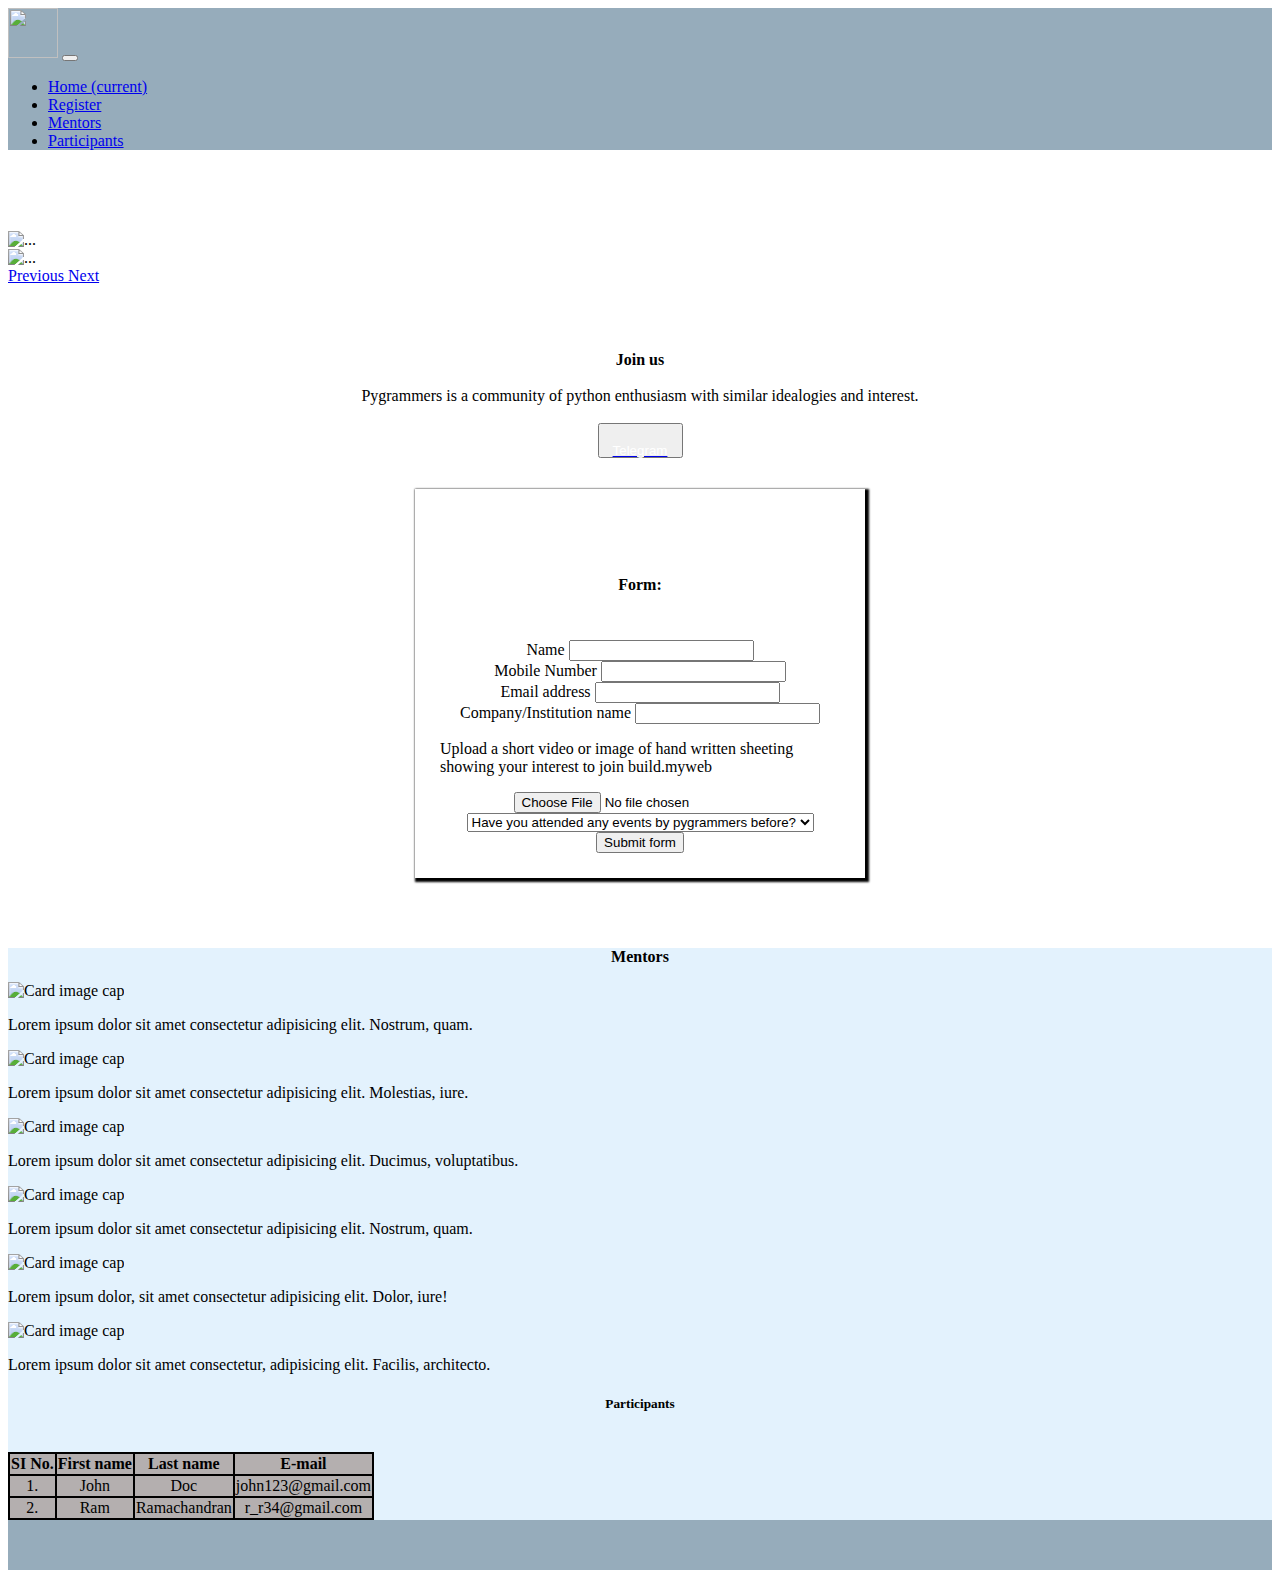
==== index.html @ 6032b81a "Rename website.html to index.html" ====
<!DOCTYPE html>
<html lang="en">
<head>
    <meta charset="UTF-8">
    <meta http-equiv="X-UA-Compatible" content="IE=edge">
    <meta name="viewport" content="width=device-width, initial-scale=1.0">
    <title>Website</title>
    <link rel="stylesheet" href="style3.css">
    <link rel="stylesheet" href="https://cdn.jsdelivr.net/npm/bootstrap@4.6.0/dist/css/bootstrap.min.css" integrity="sha384-B0vP5xmATw1+K9KRQjQERJvTumQW0nPEzvF6L/Z6nronJ3oUOFUFpCjEUQouq2+l" crossorigin="anonymous">

</head>
<body>
      <nav class="navbar navbar-expand-lg navbar-light fixed-top" style="background-color: #96acbb;">
        <a class="navbar-brand" href="#">
          <img src="files/buildlogo.png" alt="" style="width: 50px; height: 50px;"></a>
        <button class="navbar-toggler" type="button" data-toggle="collapse" data-target="#navbarTogglerDemo02" aria-controls="navbarTogglerDemo02" aria-expanded="false" aria-label="Toggle navigation">
          <span class="navbar-toggler-icon"></span>
        </button>
        <div class="collapse navbar-collapse" id="navbarTogglerDemo02">
          <ul class="navbar-nav ml-auto mt-2 mt-lg-0" style="text-align: left;">
            <li class="nav-item active">
              <a class="nav-link" href="#carouselExampleFade">Home <span class="sr-only">(current)</span></a>
            </li>
            <li class="nav-item">
              <a class="nav-link" href="#form">Register</a>
            </li>
            <li class="nav-item">
                <a class="nav-link" href="#mentors">Mentors</a>
              </li>
            <li class="nav-item">
              <a class="nav-link" href="#table">Participants</a>
            </li>
          </ul>
        </div>
      </nav>
      
      <div id="carouselExampleFade" class="carousel slide carousel-fade" data-ride="carousel">
        <div class="carousel-inner" style="padding-top: 65px;">
          <div class="carousel-item active">
            <img src="files/carousel.png" class="d-block w-100" alt="...">
          </div>
          <div class="carousel-item">
            <img src="files/carousel2.png" class="d-block w-100" alt="...">
          </div>
        </div>
        <a class="carousel-control-prev" href="#carouselExampleFade" role="button" data-slide="prev">
          <span class="carousel-control-prev-icon" aria-hidden="true"></span>
          <span class="sr-only">Previous</span>
        </a>
        <a class="carousel-control-next" href="#carouselExampleFade" role="button" data-slide="next">
          <span class="carousel-control-next-icon" aria-hidden="true"></span>
          <span class="sr-only">Next</span>
        </a>
      </div>
      <br><br>
      <div style="text-align: center; padding: 30px;">
          <b>Join us</b> <br> <br>
          Pygrammers is a community of python enthusiasm with similar idealogies and interest. <br> <br>
          <button  class="btn btn-primary" style="padding: 5px;">
            <a href="telegram.html"><p style="color:white;">Telegram</p></a>
          </button>

      </div>
  
      <div class="form" id="form" style="padding-top: 65px;"> 
        <h4 style="text-align: center;">Form:</h4>
        <form style="padding: 25px;">
          <div class="form-group">
            <label for="name">Name</label>
            <input type="text" class="form-control" id="name">
          </div>
          <div class="form-group">
            <label for="number">Mobile Number</label>
            <input type="number" class="form-control" id="number">
          </div>
          <div class="form-group">
            <label for="email">Email address</label>
            <input type="email" class="form-control" id="email">
          </div><div class="form-group">
            <label for="Inname">Company/Institution name</label>
            <input type="text" class="form-control" id="Inname">
          </div>
          <div class="form-group">
            <label for="exampleFormControlFile1"><p style="text-align: left;"> Upload a short video or image of hand written sheeting showing your interest to join build.myweb</p></label>
            <input type="file" class="form-control-file" id="exampleFormControlFile1">
          </div>
          <select class="form-control">
            <option>Have you attended any events by pygrammers before? </option>
          </select> <br>
          <button type="submit" class="btn btn-secondary">Submit form</button>
        </form>
      </div>
      <br>
      <br>
      <br>

      <div class="group" id="mentors">
        <p style="text-align: center;"><b>Mentors</b></p>
        <div class="card-group" style="background-color: #e3f2fd;">
          <div class="card" style="background-color: #e3f2fd; border: none;">
            <img class="card-img-top" src="files/Elon.jpg" alt="Card image cap" style="width: 170px; height: 160px; align-self: center; " >
            <div class="card-body">
              <p class="card-text">Lorem ipsum dolor sit amet consectetur adipisicing elit. Nostrum, quam.</p>
            </div>
          </div>
          <div class="card" style="background-color: #e3f2fd; border: none;">
            <img class="card-img-top" src="files/Elon.jpg" alt="Card image cap" style="width: 170px; height: 160px; align-self: center;">
            <div class="card-body">
              <p class="card-text">Lorem ipsum dolor sit amet consectetur adipisicing elit. Molestias, iure.</p>
            </div>
          </div>
          <div class="card" style="background-color: #e3f2fd; border: none;">
            <img class="card-img-top" src="files/Elon.jpg" alt="Card image cap" style="width: 170px; height: 160px; align-self: center;">
            <div class="card-body">
              <p class="card-text">Lorem ipsum dolor sit amet consectetur adipisicing elit. Ducimus, voluptatibus.</p>
            </div>
          </div>
          <div class="card-group" style="background-color: #e3f2fd;">
            <div class="card" style="background-color: #e3f2fd; border: none;">
              <img class="card-img-top" src="files/Elon.jpg" alt="Card image cap" style="width: 170px; height: 160px; align-self: center; " >
              <div class="card-body">
                <p class="card-text">Lorem ipsum dolor sit amet consectetur adipisicing elit. Nostrum, quam.</p>
              </div>
            </div>
            <div class="card" style="background-color: #e3f2fd; border: none;">
              <img class="card-img-top" src="files/Elon.jpg" alt="Card image cap" style="width: 170px; height: 160px; align-self: center;">
              <div class="card-body">
                <p class="card-text">Lorem ipsum dolor, sit amet consectetur adipisicing elit. Dolor, iure!</p>
              </div>
            </div>
            <div class="card" style="background-color: #e3f2fd; border: none;">
              <img class="card-img-top" src="files/Elon.jpg" alt="Card image cap" style="width: 170px; height: 160px; align-self: center;">
              <div class="card-body">
                <p class="card-text">Lorem ipsum dolor sit amet consectetur, adipisicing elit. Facilis, architecto.</p>
              </div>
            </div>
        </div>
      </div>
      <div class="table-container" id="table">
        <h5 style="text-align: center;">Participants</h5>
        <table class="table" style="text-align: center;">
          <br>
              <th>SI No.</th> 
              <th>First name</th>
              <th>Last name</th>
              <th>E-mail</th>
              <tr>
                  <td>1.</td>
                  <td>John</td>
                  <td>Doc</td>
                  <td>john123@gmail.com</td>
              </tr>
              <tr>
                  <td>2.</td>
                  <td>Ram</td>
                  <td>Ramachandran</td>
                  <td>r_r34@gmail.com</td>
              </tr>
          <table>
      </div>
  <footer class="footer" style="width: 100%; background-color: #96acbb; height: 50px;">   
      <img src="files/footer.png" alt="" style="width: 160px; margin-left: auto; margin-right: auto; display: block; padding-top: 10px;">
  </footer>
   
      <script src="https://code.jquery.com/jquery-3.5.1.slim.min.js" integrity="sha384-DfXdz2htPH0lsSSs5nCTpuj/zy4C+OGpamoFVy38MVBnE+IbbVYUew+OrCXaRkfj" crossorigin="anonymous"></script>
      <script src="https://cdn.jsdelivr.net/npm/bootstrap@4.6.0/dist/js/bootstrap.bundle.min.js" integrity="sha384-Piv4xVNRyMGpqkS2by6br4gNJ7DXjqk09RmUpJ8jgGtD7zP9yug3goQfGII0yAns" crossorigin="anonymous"></script>    
</body>
</html>
---- style3.css ----
.btn-primary{
    width: 85px;
    height: 35px;
    text-align: center;
}


.form{
    text-align: center;
    box-sizing: content-box;
    box-shadow: 2px 2px 2px 2px;
    max-width: 450px;
    margin: 0 auto;
}

.group{
    background-color: #e3f2fd;
    width: 100%;
    height: 100%;
    
}

.table, th, td{
    border: 2px solid black;
    border-collapse: collapse;
    background-color: rgb(180, 175, 175);
    
    
}
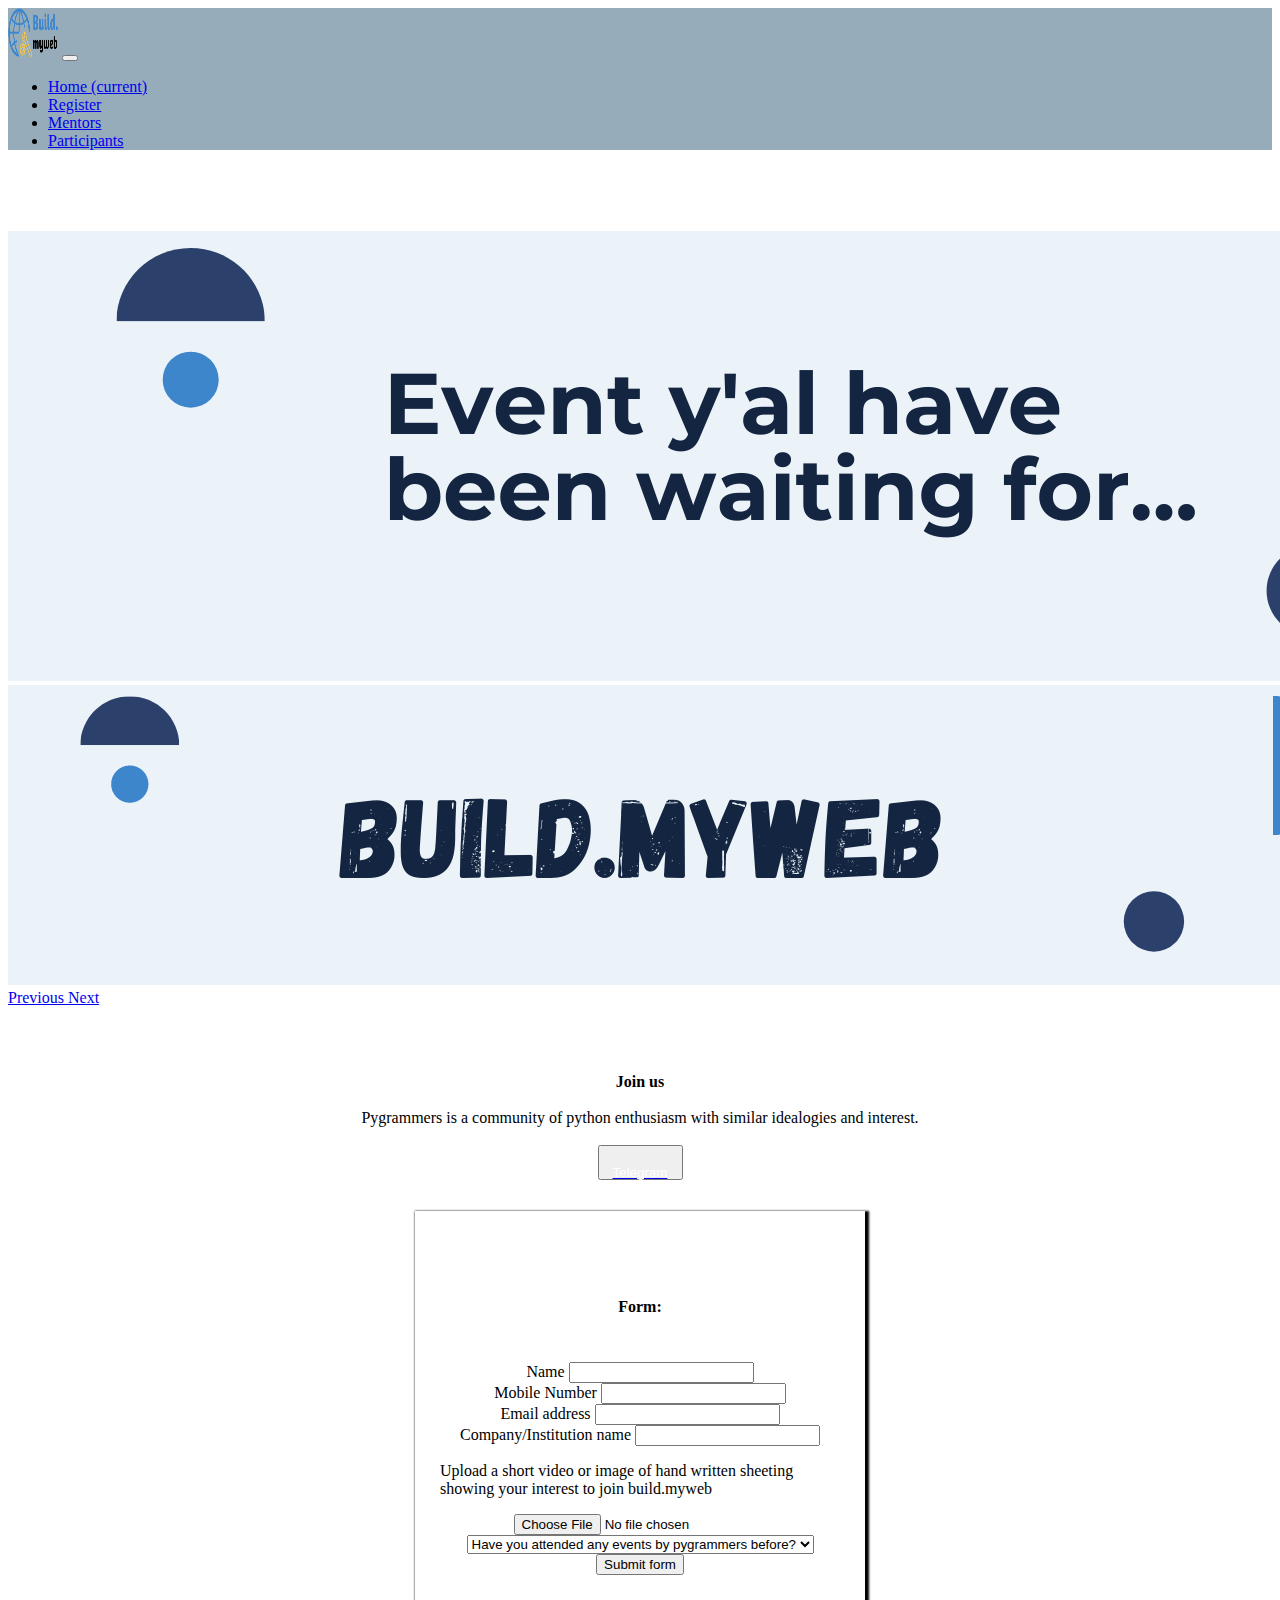
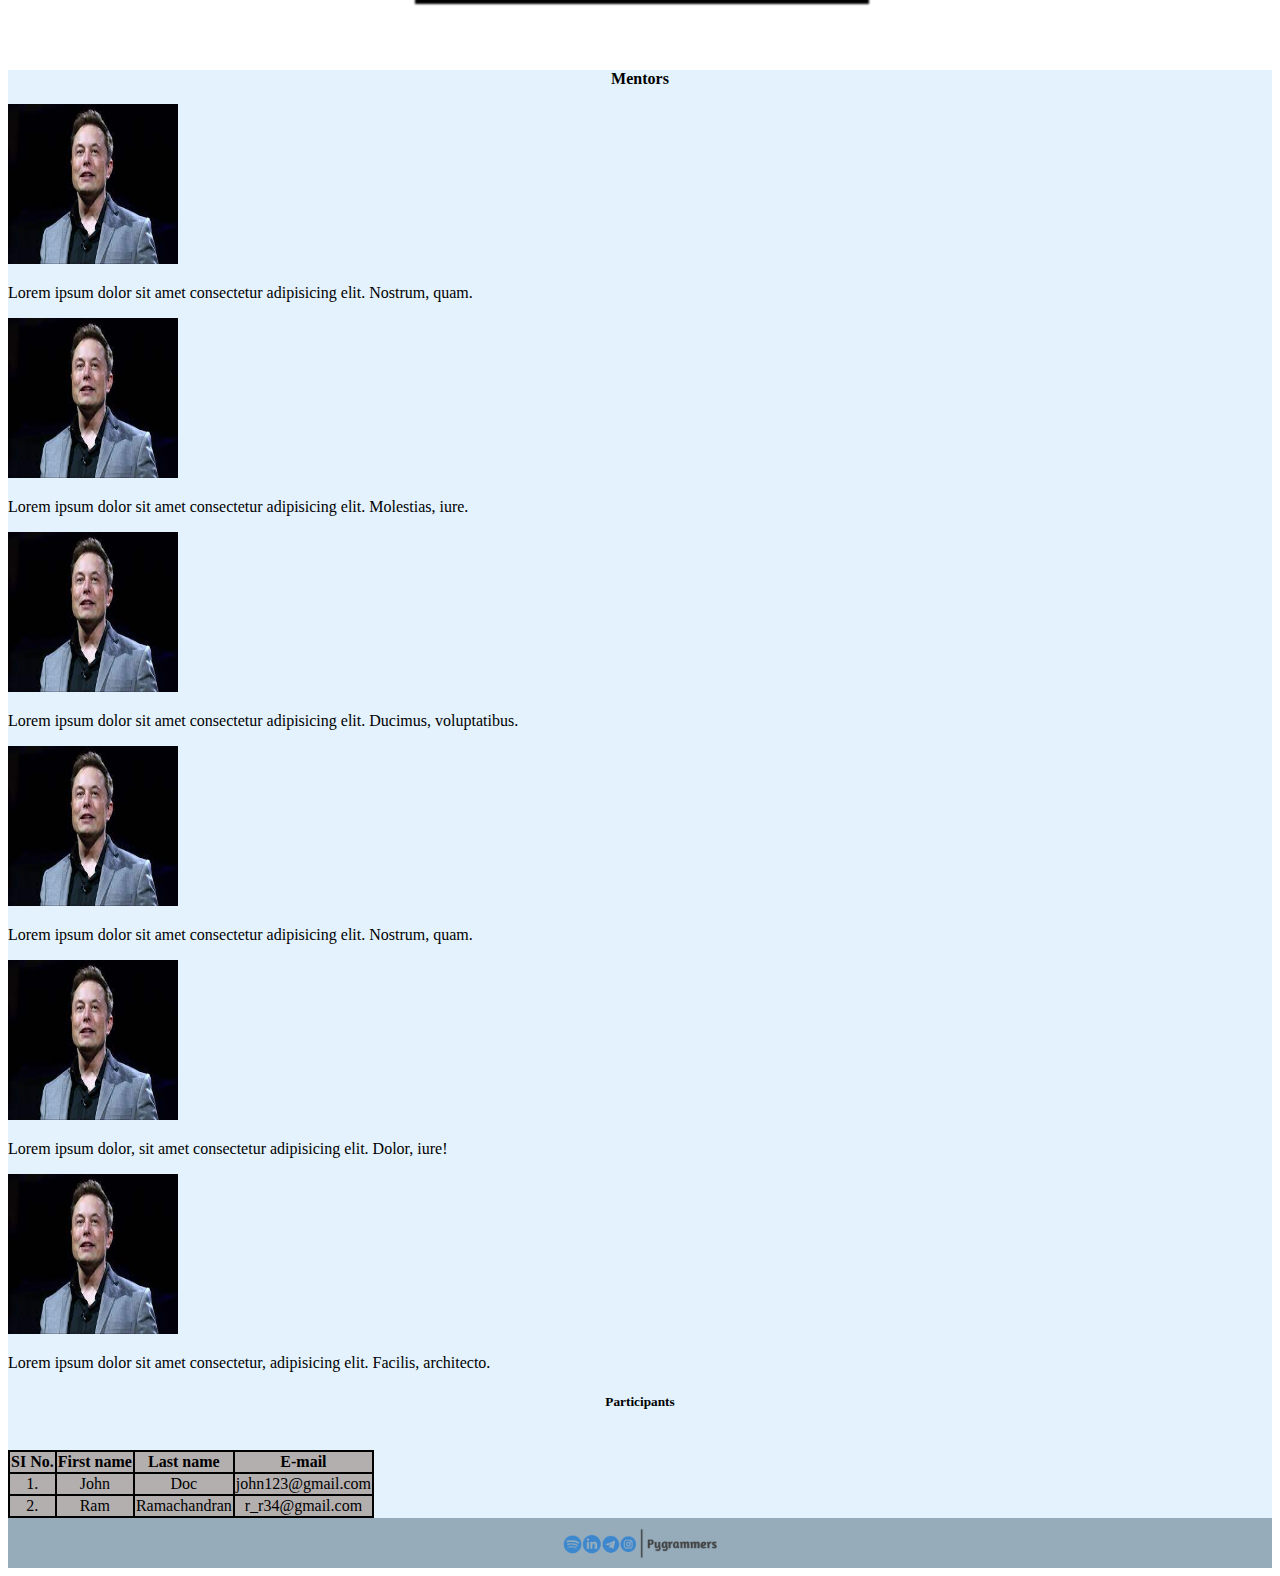
==== commit 429ce21d: "Update index.html" ====
--- a/index.html
+++ b/index.html
@@ -5,14 +5,14 @@
     <meta http-equiv="X-UA-Compatible" content="IE=edge">
     <meta name="viewport" content="width=device-width, initial-scale=1.0">
     <title>Website</title>
-    <link rel="stylesheet" href="style3.css">
+    <link rel="stylesheet" href="style.css">
     <link rel="stylesheet" href="https://cdn.jsdelivr.net/npm/bootstrap@4.6.0/dist/css/bootstrap.min.css" integrity="sha384-B0vP5xmATw1+K9KRQjQERJvTumQW0nPEzvF6L/Z6nronJ3oUOFUFpCjEUQouq2+l" crossorigin="anonymous">
 
 </head>
 <body>
       <nav class="navbar navbar-expand-lg navbar-light fixed-top" style="background-color: #96acbb;">
         <a class="navbar-brand" href="#">
-          <img src="files/buildlogo.png" alt="" style="width: 50px; height: 50px;"></a>
+          <img src="imgs/buildlogo.png" alt="" style="width: 50px; height: 50px;"></a>
         <button class="navbar-toggler" type="button" data-toggle="collapse" data-target="#navbarTogglerDemo02" aria-controls="navbarTogglerDemo02" aria-expanded="false" aria-label="Toggle navigation">
           <span class="navbar-toggler-icon"></span>
         </button>
@@ -37,10 +37,10 @@
       <div id="carouselExampleFade" class="carousel slide carousel-fade" data-ride="carousel">
         <div class="carousel-inner" style="padding-top: 65px;">
           <div class="carousel-item active">
-            <img src="files/carousel.png" class="d-block w-100" alt="...">
+            <img src="imgs/carousel.png" class="d-block w-100" alt="...">
           </div>
           <div class="carousel-item">
-            <img src="files/carousel2.png" class="d-block w-100" alt="...">
+            <img src="imgs/carousel2.png" class="d-block w-100" alt="...">
           </div>
         </div>
         <a class="carousel-control-prev" href="#carouselExampleFade" role="button" data-slide="prev">
@@ -98,38 +98,38 @@
         <p style="text-align: center;"><b>Mentors</b></p>
         <div class="card-group" style="background-color: #e3f2fd;">
           <div class="card" style="background-color: #e3f2fd; border: none;">
-            <img class="card-img-top" src="files/Elon.jpg" alt="Card image cap" style="width: 170px; height: 160px; align-self: center; " >
+            <img class="card-img-top" src="imgs/Elon.jpg" alt="Card image cap" style="width: 170px; height: 160px; align-self: center; " >
             <div class="card-body">
               <p class="card-text">Lorem ipsum dolor sit amet consectetur adipisicing elit. Nostrum, quam.</p>
             </div>
           </div>
           <div class="card" style="background-color: #e3f2fd; border: none;">
-            <img class="card-img-top" src="files/Elon.jpg" alt="Card image cap" style="width: 170px; height: 160px; align-self: center;">
+            <img class="card-img-top" src="imgs/Elon.jpg" alt="Card image cap" style="width: 170px; height: 160px; align-self: center;">
             <div class="card-body">
               <p class="card-text">Lorem ipsum dolor sit amet consectetur adipisicing elit. Molestias, iure.</p>
             </div>
           </div>
           <div class="card" style="background-color: #e3f2fd; border: none;">
-            <img class="card-img-top" src="files/Elon.jpg" alt="Card image cap" style="width: 170px; height: 160px; align-self: center;">
+            <img class="card-img-top" src="imgs/Elon.jpg" alt="Card image cap" style="width: 170px; height: 160px; align-self: center;">
             <div class="card-body">
               <p class="card-text">Lorem ipsum dolor sit amet consectetur adipisicing elit. Ducimus, voluptatibus.</p>
             </div>
           </div>
           <div class="card-group" style="background-color: #e3f2fd;">
             <div class="card" style="background-color: #e3f2fd; border: none;">
-              <img class="card-img-top" src="files/Elon.jpg" alt="Card image cap" style="width: 170px; height: 160px; align-self: center; " >
+              <img class="card-img-top" src="imgs/Elon.jpg" alt="Card image cap" style="width: 170px; height: 160px; align-self: center; " >
               <div class="card-body">
                 <p class="card-text">Lorem ipsum dolor sit amet consectetur adipisicing elit. Nostrum, quam.</p>
               </div>
             </div>
             <div class="card" style="background-color: #e3f2fd; border: none;">
-              <img class="card-img-top" src="files/Elon.jpg" alt="Card image cap" style="width: 170px; height: 160px; align-self: center;">
+              <img class="card-img-top" src="imgs/Elon.jpg" alt="Card image cap" style="width: 170px; height: 160px; align-self: center;">
               <div class="card-body">
                 <p class="card-text">Lorem ipsum dolor, sit amet consectetur adipisicing elit. Dolor, iure!</p>
               </div>
             </div>
             <div class="card" style="background-color: #e3f2fd; border: none;">
-              <img class="card-img-top" src="files/Elon.jpg" alt="Card image cap" style="width: 170px; height: 160px; align-self: center;">
+              <img class="card-img-top" src="imgs/Elon.jpg" alt="Card image cap" style="width: 170px; height: 160px; align-self: center;">
               <div class="card-body">
                 <p class="card-text">Lorem ipsum dolor sit amet consectetur, adipisicing elit. Facilis, architecto.</p>
               </div>
@@ -159,7 +159,7 @@
           <table>
       </div>
   <footer class="footer" style="width: 100%; background-color: #96acbb; height: 50px;">   
-      <img src="files/footer.png" alt="" style="width: 160px; margin-left: auto; margin-right: auto; display: block; padding-top: 10px;">
+      <img src="imgs/footer.png" alt="" style="width: 160px; margin-left: auto; margin-right: auto; display: block; padding-top: 10px;">
   </footer>
    
       <script src="https://code.jquery.com/jquery-3.5.1.slim.min.js" integrity="sha384-DfXdz2htPH0lsSSs5nCTpuj/zy4C+OGpamoFVy38MVBnE+IbbVYUew+OrCXaRkfj" crossorigin="anonymous"></script>
--- a/style.css
+++ b/style.css
@@ -0,0 +1,29 @@
+.btn-primary{
+    width: 85px;
+    height: 35px;
+    text-align: center;
+}
+
+
+.form{
+    text-align: center;
+    box-sizing: content-box;
+    box-shadow: 2px 2px 2px 2px;
+    max-width: 450px;
+    margin: 0 auto;
+}
+
+.group{
+    background-color: #e3f2fd;
+    width: 100%;
+    height: 100%;
+    
+}
+
+.table, th, td{
+    border: 2px solid black;
+    border-collapse: collapse;
+    background-color: rgb(180, 175, 175);
+    
+    
+}
